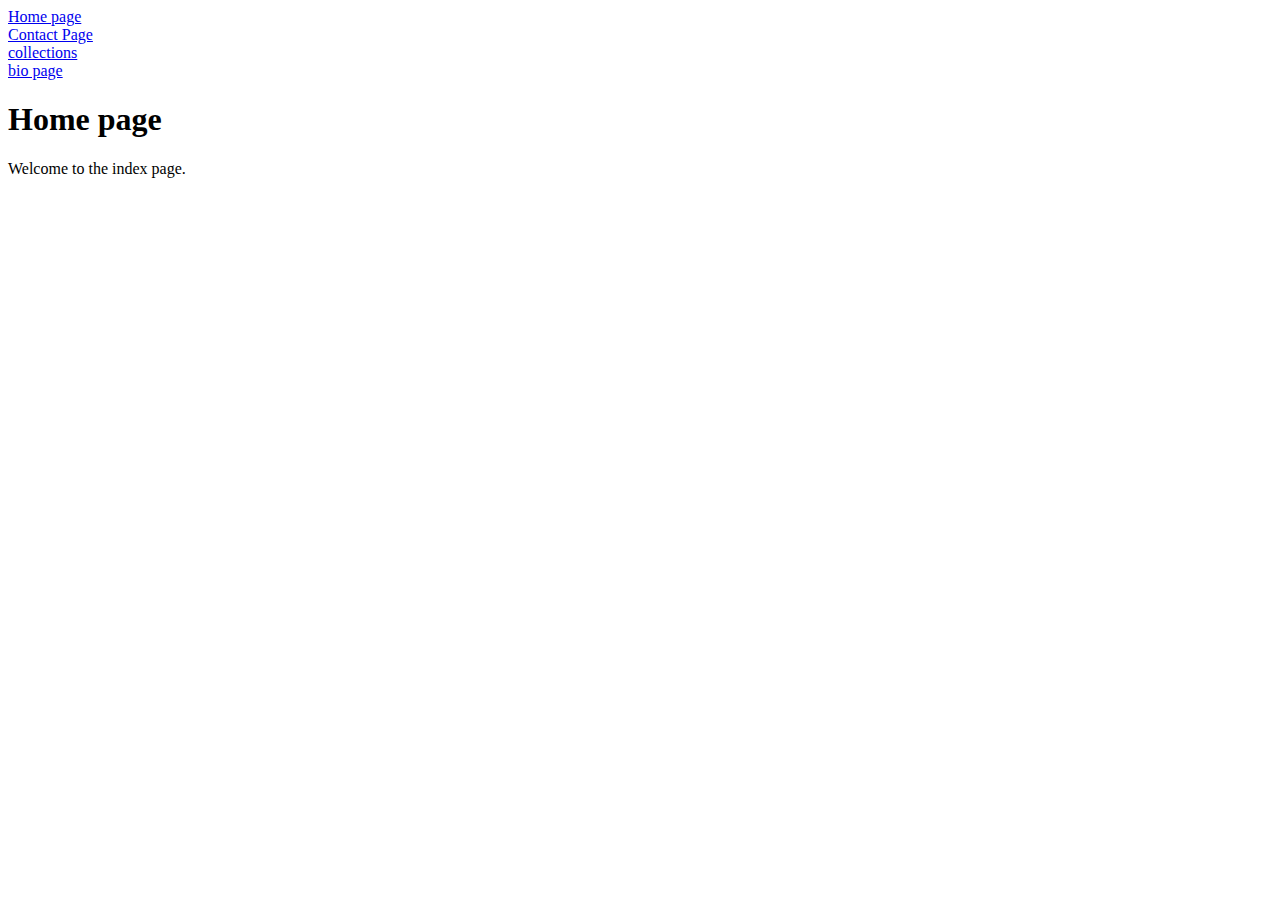
==== index.html @ b36a6f44 "linked pages to index page" ====
<!DOCTYPE html>
<html>
  <head>
    <meta charset="utf-8">
    <title> Home Page</title>
<link rel="stylesheet" type="text/css" href="../css/style.css" />
  </head>

  <body>
  <div class="header">
    <div class="homepage">

    <li><a href="index.html">Home page</a></li>
    <li><a href="contact.html">Contact Page</a></li>
    <li><a href="collection.html">collections</a></li>
    <li><a href="bio.html">bio page</a></li>

    </div>
    </div>




  </div>
    <h1> Home page</h1>
    <p>Welcome to the index page.</p>



  </body>
</html>
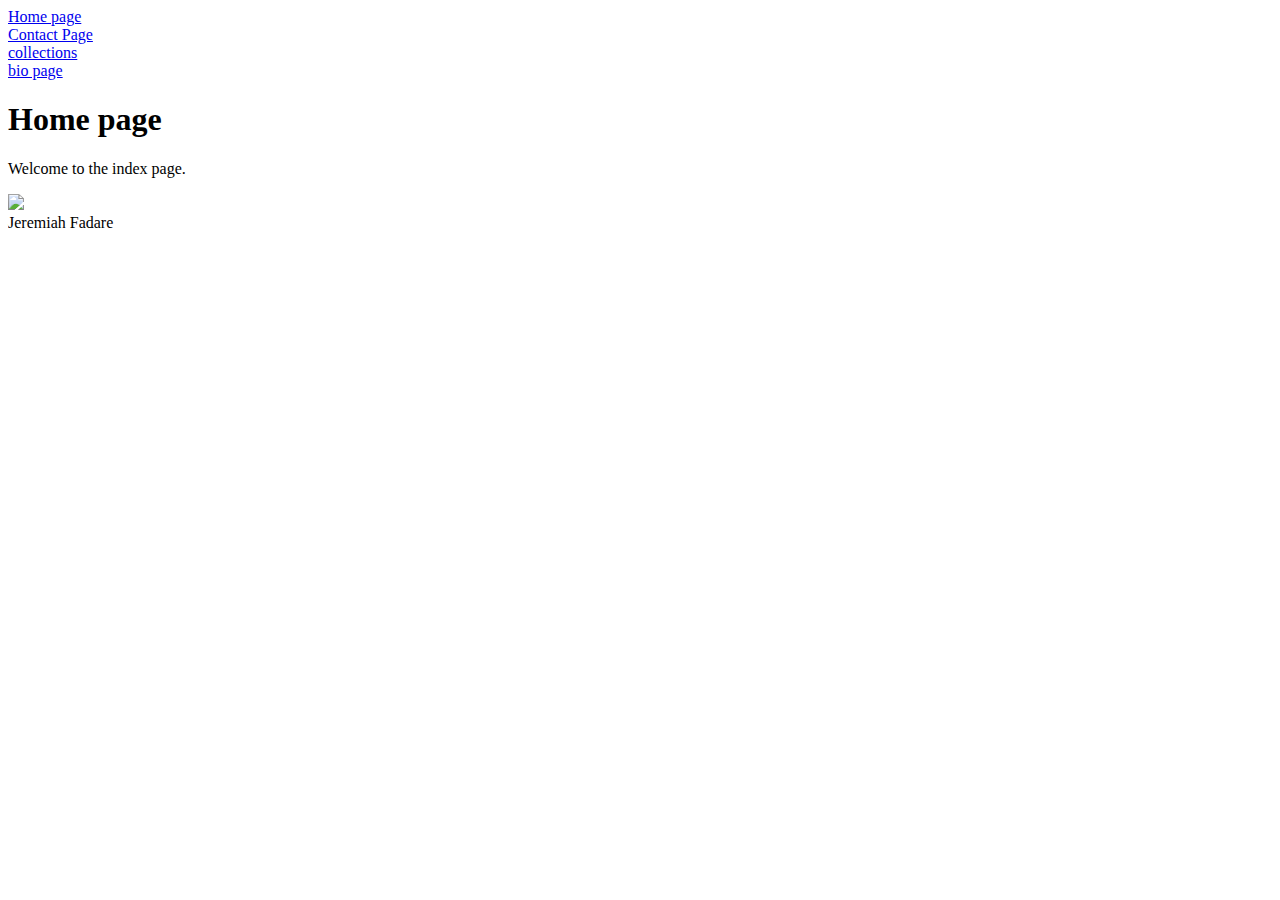
==== commit 20af3270: "added a image to index" ====
--- a/index.html
+++ b/index.html
@@ -14,18 +14,15 @@
     <li><a href="contact.html">Contact Page</a></li>
     <li><a href="collection.html">collections</a></li>
     <li><a href="bio.html">bio page</a></li>
-
-    </div>
-    </div>
-
-
-
+</div>
 
   </div>
     <h1> Home page</h1>
     <p>Welcome to the index page.</p>
+<img src="/images/fads.png"/>
 
-
-
+<div class="footer">
+  Jeremiah Fadare
+</div>
   </body>
 </html>
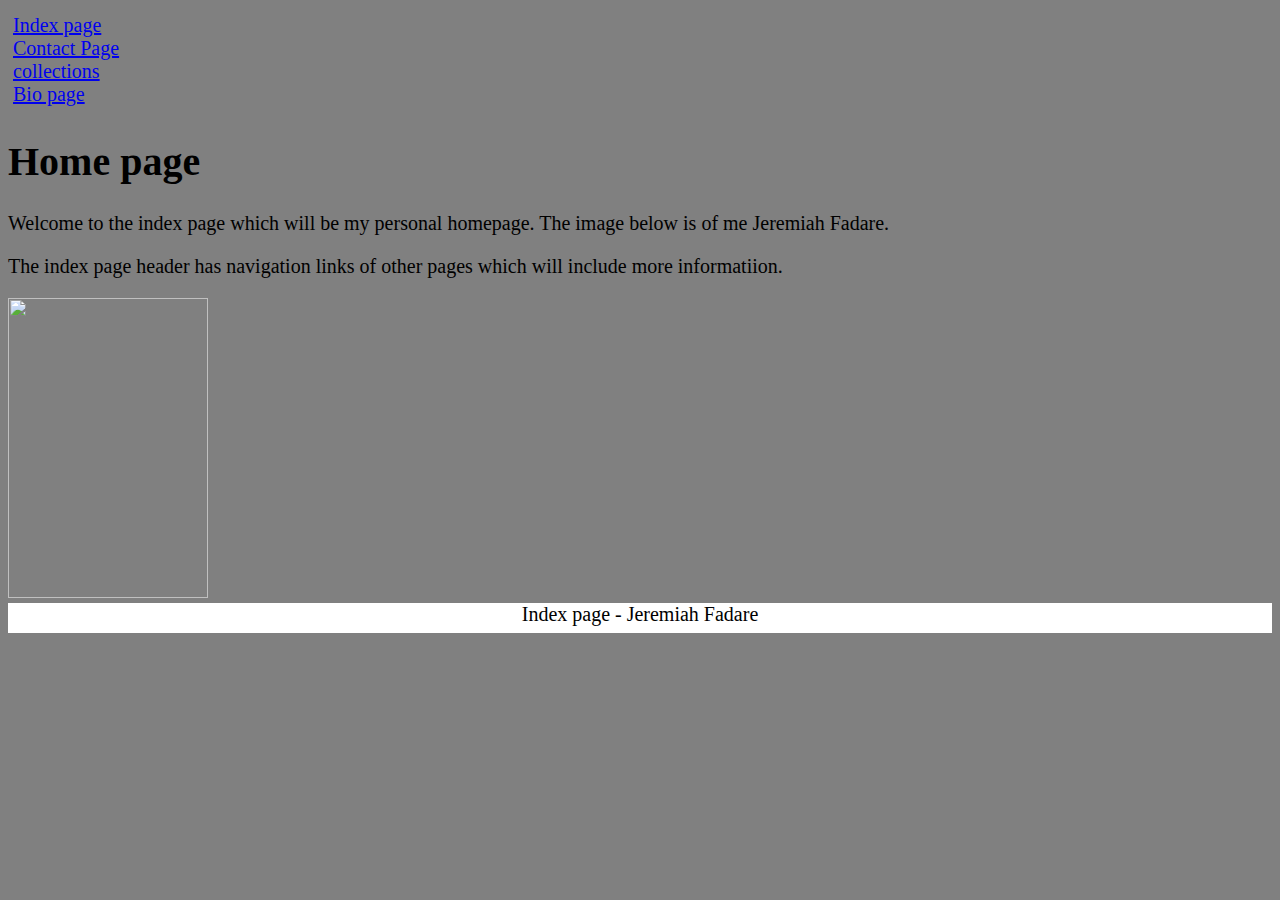
==== commit 708957ee: "updated the static form" ====
--- a/index.html
+++ b/index.html
@@ -3,26 +3,29 @@
   <head>
     <meta charset="utf-8">
     <title> Home Page</title>
-<link rel="stylesheet" type="text/css" href="../css/style.css" />
+<link rel="stylesheet" type="text/css" href="style.css" />
   </head>
 
   <body>
   <div class="header">
     <div class="homepage">
 
-    <li><a href="index.html">Home page</a></li>
+    <li><a href="index.html">Index page</a></li>
     <li><a href="contact.html">Contact Page</a></li>
     <li><a href="collection.html">collections</a></li>
-    <li><a href="bio.html">bio page</a></li>
+    <li><a href="bio.html">Bio page</a></li>
 </div>
 
   </div>
     <h1> Home page</h1>
-    <p>Welcome to the index page.</p>
-<img src="/images/fads.png"/>
+    <p>Welcome to the index page which will be my personal homepage.
+    The image below is of me Jeremiah Fadare.</p>
+    <p>The index page header has navigation links of other pages which will include
+      more informatiion.</p>
+<img src="images/jeremiah2.JPG"/>
 
 <div class="footer">
-  Jeremiah Fadare
+  Index page - Jeremiah Fadare
 </div>
   </body>
 </html>
--- a/style.css
+++ b/style.css
@@ -0,0 +1,61 @@
+body{
+  font-family: 'Bree Serif', serif;
+  font-size: 20px;
+  background-color: grey;
+  padding-top: 1px;
+
+}
+
+
+img{
+  display: inline-flex;
+  float:  inherit;
+  width: 200px;
+  height:300px;
+}
+
+.header {
+  padding: 5px;
+  margin: 0px;
+
+}
+
+.header a:hover{
+  background-color:white;
+
+}
+
+}
+
+
+
+.Homepage {
+  width: 400px;
+  height: 50px;
+  font-size: 0px;
+  text-align: center;
+  background-color: 	#006400;
+
+}
+
+.Homepage a{
+  text-decoration: none;
+  color:silver;
+}
+
+.Homepage ul {
+  height: auto;
+}
+
+.Homepage li {
+  display: inline;
+  padding: 15px;
+}
+
+.footer {
+  clear: both;
+  text-align: center;
+  background: #FFFFFF;
+  height: 30px;
+
+}
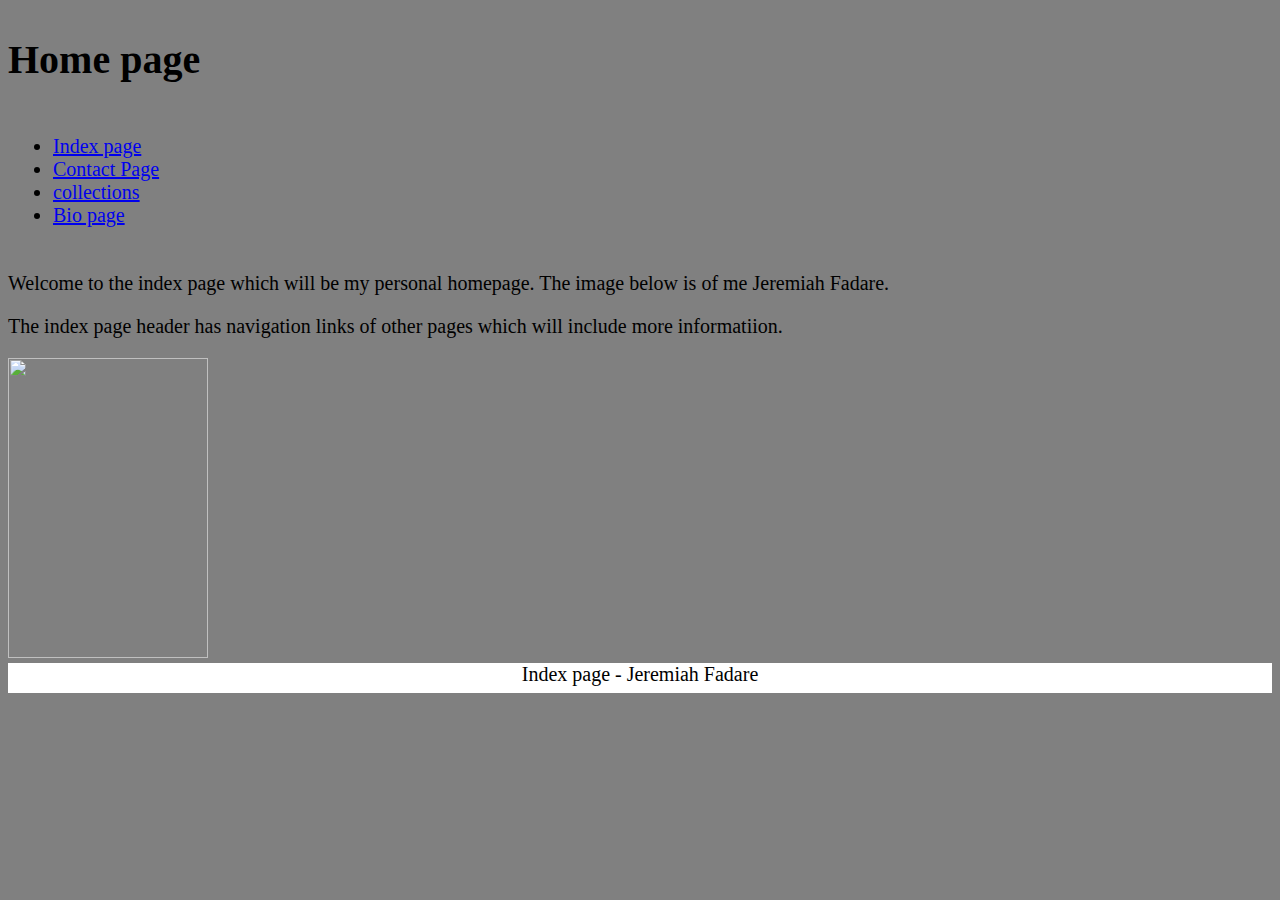
==== commit 744b67de: "added images to collection" ====
--- a/index.html
+++ b/index.html
@@ -1,23 +1,26 @@
 <!DOCTYPE html>
 <html>
-  <head>
-    <meta charset="utf-8">
-    <title> Home Page</title>
+<head>
+<meta charset="utf-8">
+<title> Home Page</title>
 <link rel="stylesheet" type="text/css" href="style.css" />
   </head>
 
   <body>
+  <h1> Home page</h1>
   <div class="header">
-    <div class="homepage">
+  <div class="homepage">
+  <ul class="ul">
 
     <li><a href="index.html">Index page</a></li>
     <li><a href="contact.html">Contact Page</a></li>
     <li><a href="collection.html">collections</a></li>
     <li><a href="bio.html">Bio page</a></li>
-</div>
+  </ul>
+  </div>
 
   </div>
-    <h1> Home page</h1>
+
     <p>Welcome to the index page which will be my personal homepage.
     The image below is of me Jeremiah Fadare.</p>
     <p>The index page header has navigation links of other pages which will include
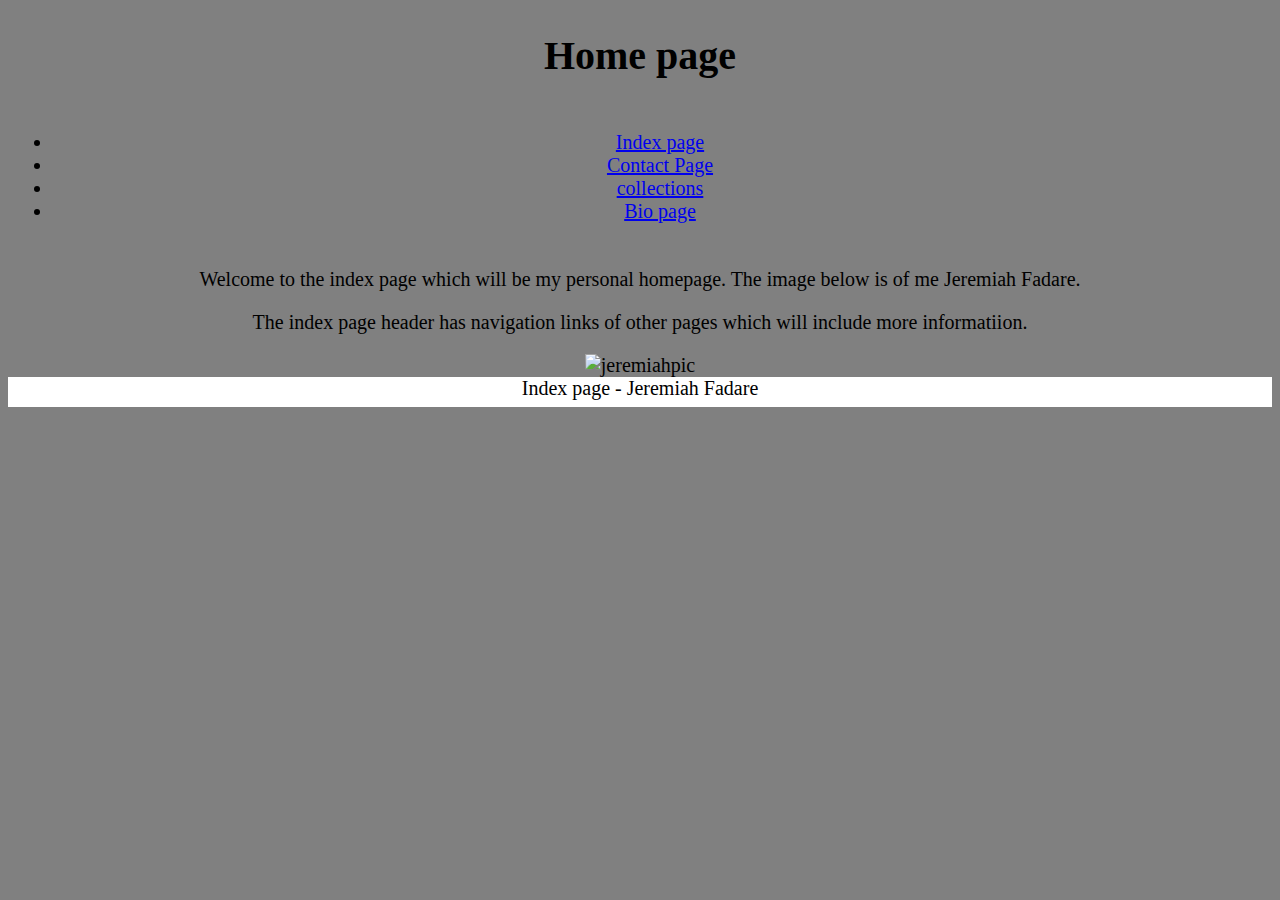
==== commit 425cc3d5: "updated pages" ====
--- a/index.html
+++ b/index.html
@@ -25,7 +25,7 @@
     The image below is of me Jeremiah Fadare.</p>
     <p>The index page header has navigation links of other pages which will include
       more informatiion.</p>
-<img src="images/jeremiah2.JPG"/>
+<img src="images/jeremiah2.JPG" alt="jeremiahpic"/>
 
 <div class="footer">
   Index page - Jeremiah Fadare
--- a/style.css
+++ b/style.css
@@ -1,15 +1,14 @@
 body{
-  font-family: 'Bree Serif', serif;
+  font-family:cursive;margin-top: auto;
   font-size: 20px;
   background-color: grey;
-  padding-top: 1px;
-
+  padding-top: 5px;
+  text-align: center;
 }
 
-
 img{
-  display: inline-flex;
-  float:  inherit;
+  display: run-in;
+  float: none;
   width: 200px;
   height:300px;
 }
@@ -27,20 +26,19 @@
 
 }
 
-
-
 .Homepage {
-  width: 400px;
-  height: 50px;
-  font-size: 0px;
+  width: 200px;
+  height: 200px;
+  font-size: 2px;
   text-align: center;
   background-color: 	#006400;
 
 }
 
 .Homepage a{
-  text-decoration: none;
-  color:silver;
+  text-decoration:  underline;
+  color:black;
+  font-style:  italic;
 }
 
 .Homepage ul {
@@ -48,8 +46,8 @@
 }
 
 .Homepage li {
-  display: inline;
-  padding: 15px;
+  display: inline-flex;
+  padding: 10px;
 }
 
 .footer {
@@ -59,3 +57,7 @@
   height: 30px;
 
 }
+
+.form {
+width: 100%;
+}
